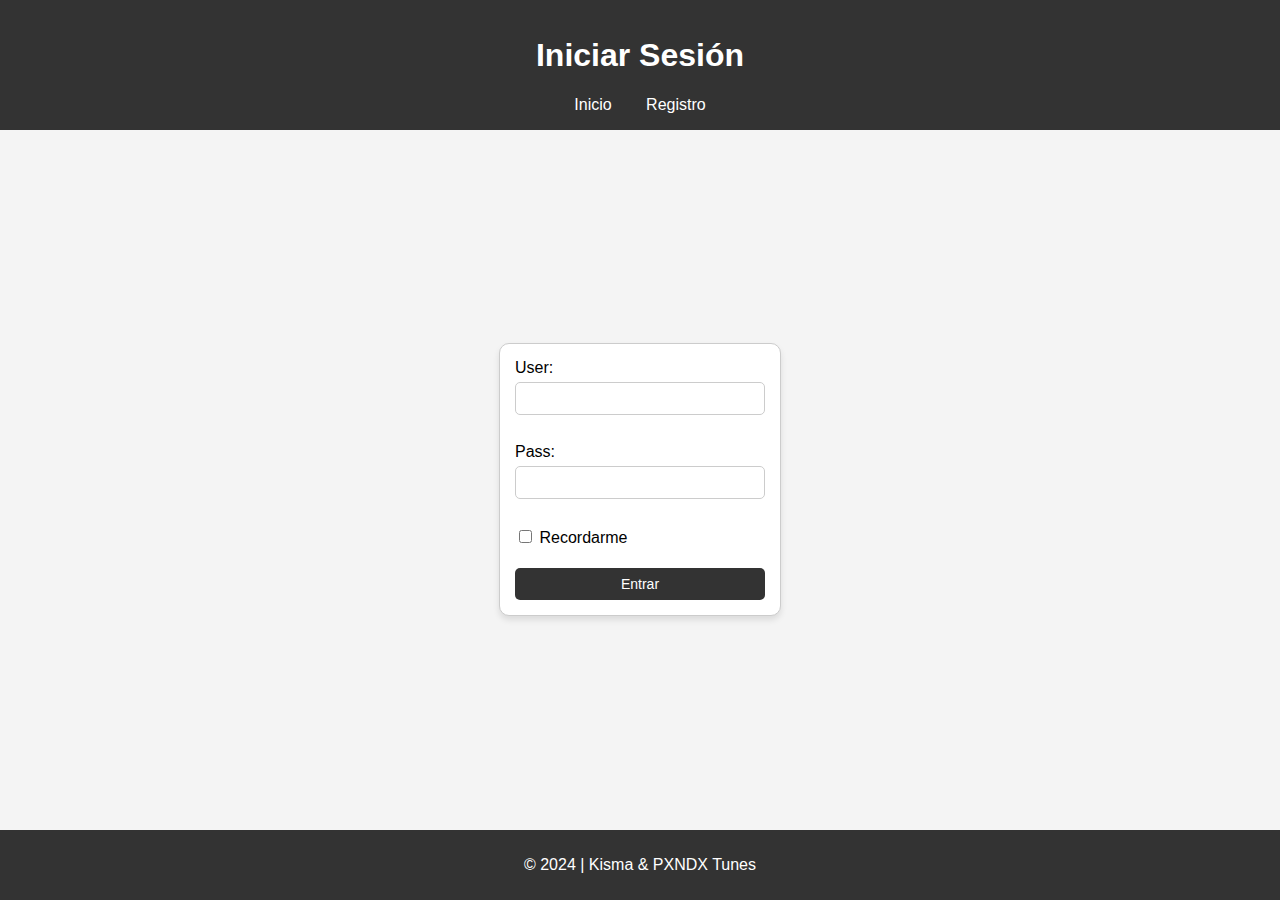
==== login.html @ 3bf79a74 "Proyecto de mi tienda online de albums de pxndx/panda" ====
<!DOCTYPE html>
<html lang="es">
<head>
    <meta charset="UTF-8">
    <meta name="viewport" content="width=device-width, initial-scale=1.0">
    <link rel="stylesheet" href="style.css">
    <title>Login</title>
</head>
<body class="login-page">
    <header>
        <h1>Iniciar Sesión</h1>
        <nav>
            <a href="index.html">Inicio</a>
            <a href="registro.html">Registro</a>
        </nav>
    </header>
    <main>
        <div class="caja-login">
            <form action="#" method="post" class="formulario">
                <label for="email">User:</label>
                <input type="email" id="email" name="email" required>
                <br>
                <label for="password">Pass:</label>
                <input type="password" id="password" name="password" required>
                <br>
                <div class="checkbox-container">
                    <input type="checkbox" id="remember" name="remember">
                    <label for="remember">Recordarme</label>
                </div>
                <button type="submit">Entrar</button>
            </form>
        </div>
    </main>
    <footer>
        <p>&copy; 2024 | Kisma & PXNDX Tunes</p>
    </footer>
</body>
</html>
---- style.css ----
/* Estilo general */
body {
    font-family: Arial, sans-serif;
    margin: 0;
    padding: 0;
    background-color: #f4f4f4;
    display: flex;
    flex-direction: column;
    min-height: 100vh;
}

/* Estilo para el encabezado */
header {
    background-color: #333;
    color: #fff;
    padding: 1rem;
    text-align: center;
}

/* Estilo para los enlaces de navegación */
nav a {
    color: #fff;
    margin: 0 15px;
    text-decoration: none;
}

/* Estilo para el contenedor principal */
main {
    flex: 1;
    padding: 20px;
}

/* Estilo para la sección de productos */
.productos-destacados {
    display: flex;
    justify-content: space-around;
    flex-wrap: wrap;
    margin: 20px 0;
}

/* Estilo para cada producto */
.producto {
    border: 1px solid #ccc;
    background: #fff;
    margin: 10px;
    padding: 15px;
    text-align: center;
}

.producto img {
    max-width: 250px;
    height: auto;
}

/* Estilo para la caja del formulario en la página de login */
.caja-login {
    width: 250px;
    padding: 15px;
    border: 1px solid #ccc;
    background-color: #fff;
    border-radius: 10px;
    box-shadow: 0 4px 6px rgba(0, 0, 0, 0.1);
    margin: auto;
}

/* Centrar el formulario en la página de login */
.login-page main {
    flex: 1;
    display: flex;
    justify-content: center;
    align-items: center;
}

/* Estilo para el formulario */
.formulario {
    display: flex;
    flex-direction: column;
}

.formulario label {
    margin-bottom: 5px;
}

.formulario input {
    margin-bottom: 10px;
    padding: 8px;
    border: 1px solid #ccc;
    border-radius: 5px;
}

.formulario button {
    padding: 8px;
    background-color: #333;
    color: #fff;
    border: none;
    border-radius: 5px;
    cursor: pointer;
    font-size: 14px;
}

.formulario button:hover {
    background-color: #555;
}

/* Estilo para el pie de página */
footer {
    background-color: #333;
    color: #fff;
    text-align: center;
    padding: 10px;
}

.detalle-producto {
    border: 1px solid #ccc;
    background: #fff;
    margin: 10px;
    padding: 15px;
    text-align: center;
    width: 250px; /* Ancho fijo para todos los detalles */
    border-radius: 10px; /* Bordes redondeados para un look moderno */
    box-shadow: 0 4px 6px rgba(0, 0, 0, 0.1); /* Sombra sutil */
}

.detalle-producto img {
    width: 100%; /* Asegura que la imagen ocupe todo el ancho del contenedor */
    height: 200px; /* Altura fija para que todas las imágenes tengan el mismo tamaño */
    object-fit: cover; /* Cubre el área sin distorsionar la imagen */
}


/* Clase específica para la sección de detalles de los productos */
.detalles-producto-individuales {
    display: flex;              /* Usa flexbox para alinear los productos */
    justify-content: space-around; /* Espacio entre los productos */
    flex-wrap: wrap;           /* Permite que los productos se ajusten en varias filas */
    margin: 20px 0;            /* Añade un margen superior e inferior */
}

.detalle-producto {
    border: 1px solid #ccc;
    background: #fff;
    margin: 10px;              /* Margen entre productos */
    padding: 15px;
    text-align: center;
    width: 250px;              /* Ancho fijo para todos los detalles */
    border-radius: 10px;       /* Bordes redondeados */
    box-shadow: 0 4px 6px rgba(0, 0, 0, 0.1); /* Sombra sutil */
}

.detalle-producto img {
    width: 100%;               /* Asegura que la imagen ocupe todo el ancho del contenedor */
    height: 200px;             /* Altura fija */
    object-fit: cover;         /* Cubre el área sin distorsionar la imagen */
}

/* productos.css */

/* Estilo para el contenedor de ponis */
.ponis-destacados {
    display: flex;                    /* Establece el uso de Flexbox */
    justify-content: space-around;    /* Espacia los ponis uniformemente */
    flex-wrap: wrap;                  /* Permite que los ponis se ajusten a la siguiente línea */
    margin: 20px 0;                  /* Añade margen superior e inferior */
}

/* Estilo para cada poni */
.poni {
    border: 1px solid #ccc;           /* Borde alrededor de cada poni */
    background: #fff;                 /* Fondo blanco para los ponis */
    margin: 10px;                     /* Margen entre ponis */
    padding: 15px;                    /* Espacio interno dentro de cada poni */
    text-align: center;               /* Centra el texto dentro de los ponis */
    flex: 1 0 21%;                    /* Ancho base y permite que se ajusten */
    box-sizing: border-box;           /* Incluye padding y borde en el tamaño total */
}

.poni img {
    max-width: 100%;                  /* Asegura que la imagen ocupe el ancho del contenedor */
    height: auto;                     /* Mantiene la relación de aspecto de la imagen */
}

/* Estilos específicos para producto.html */

.producto-detalle {
    display: flex;
    flex-wrap: wrap;
    justify-content: space-between;
    padding: 20px;
    background-color: #fff; /* Fondo blanco para la sección de detalles */
    border: 1px solid #ccc; /* Borde ligero para destacar la sección */
    border-radius: 10px; /* Bordes redondeados */
    box-shadow: 0 4px 6px rgba(0, 0, 0, 0.1); /* Sombra sutil */
}

.imagenes-producto {
    flex: 1; /* Toma el espacio necesario */
    margin-right: 20px; /* Espacio a la derecha del bloque de imágenes */
}

.imagen-principal {
    width: 50%; /* La imagen principal ocupa todo el ancho */
    height: auto; /* Mantiene la relación de aspecto */
    border-radius: 10px; /* Bordes redondeados para la imagen principal */
}

.imagenes-adicionales {
    display: flex; /* Usa flexbox para las imágenes adicionales */
    margin-top: 10px; /* Margen superior */
}

.imagenes-adicionales img {
    width: 100px; /* Ancho fijo para las imágenes adicionales */
    height: 100px; /* Altura fija para las imágenes adicionales */
    margin-right: 5px; /* Espacio entre imágenes */
    border-radius: 5px; /* Bordes redondeados para las imágenes adicionales */
}

.informacion-producto {
    flex: 1; /* Toma el espacio necesario */
}

.informacion-producto h2 {
    color: #333; /* Color para el título del producto */
}

.precio {
    font-size: 24px; /* Aumenta el tamaño de la fuente del precio */
    font-weight: bold; /* Negrita para destacar el precio */
    color: #d9534f; /* Color rojo para resaltar el precio */
    margin: 10px 0; /* Margen superior e inferior */
}

button {
    margin-top: 15px; /* Espacio encima del botón */
    padding: 10px; /* Espacio interno del botón */
    width: 100%; /* Botón ocupa todo el ancho disponible */
    background-color: #5cb85c; /* Fondo verde para el botón */
    color: #fff; /* Texto blanco */
    border: none; /* Sin borde */
    border-radius: 5px; /* Bordes redondeados para el botón */
    cursor: pointer; /* Cambia el cursor al pasar por encima */
}

button:hover {
    background-color: #4cae4c; /* Color más oscuro al pasar el mouse */
}
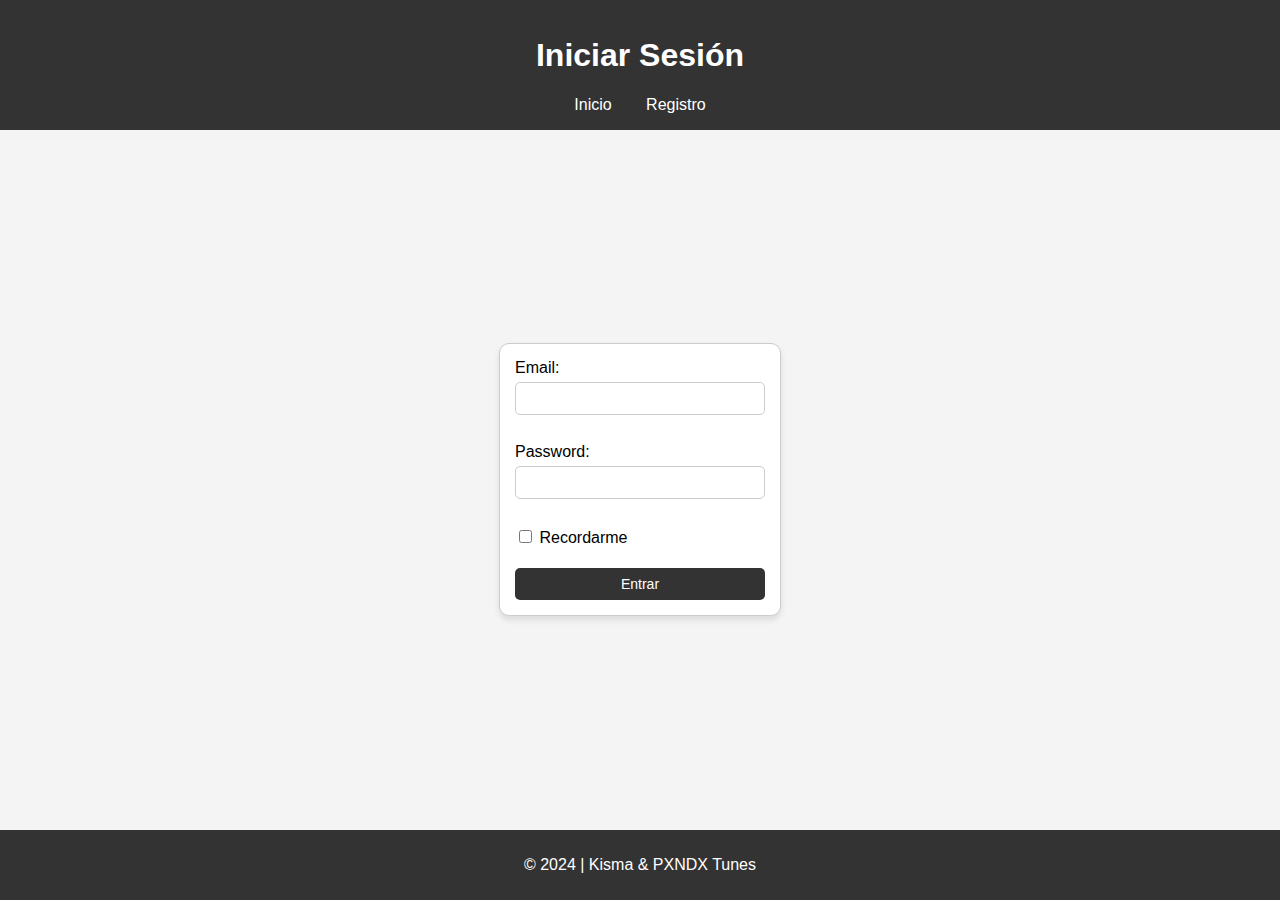
==== commit d8b81de0: "Se agregaron campos extras en el registro del usuario" ====
--- a/login.html
+++ b/login.html
@@ -17,10 +17,10 @@
     <main>
         <div class="caja-login">
             <form action="#" method="post" class="formulario">
-                <label for="email">User:</label>
+                <label for="email">Email:</label>
                 <input type="email" id="email" name="email" required>
                 <br>
-                <label for="password">Pass:</label>
+                <label for="password">Password:</label>
                 <input type="password" id="password" name="password" required>
                 <br>
                 <div class="checkbox-container">
